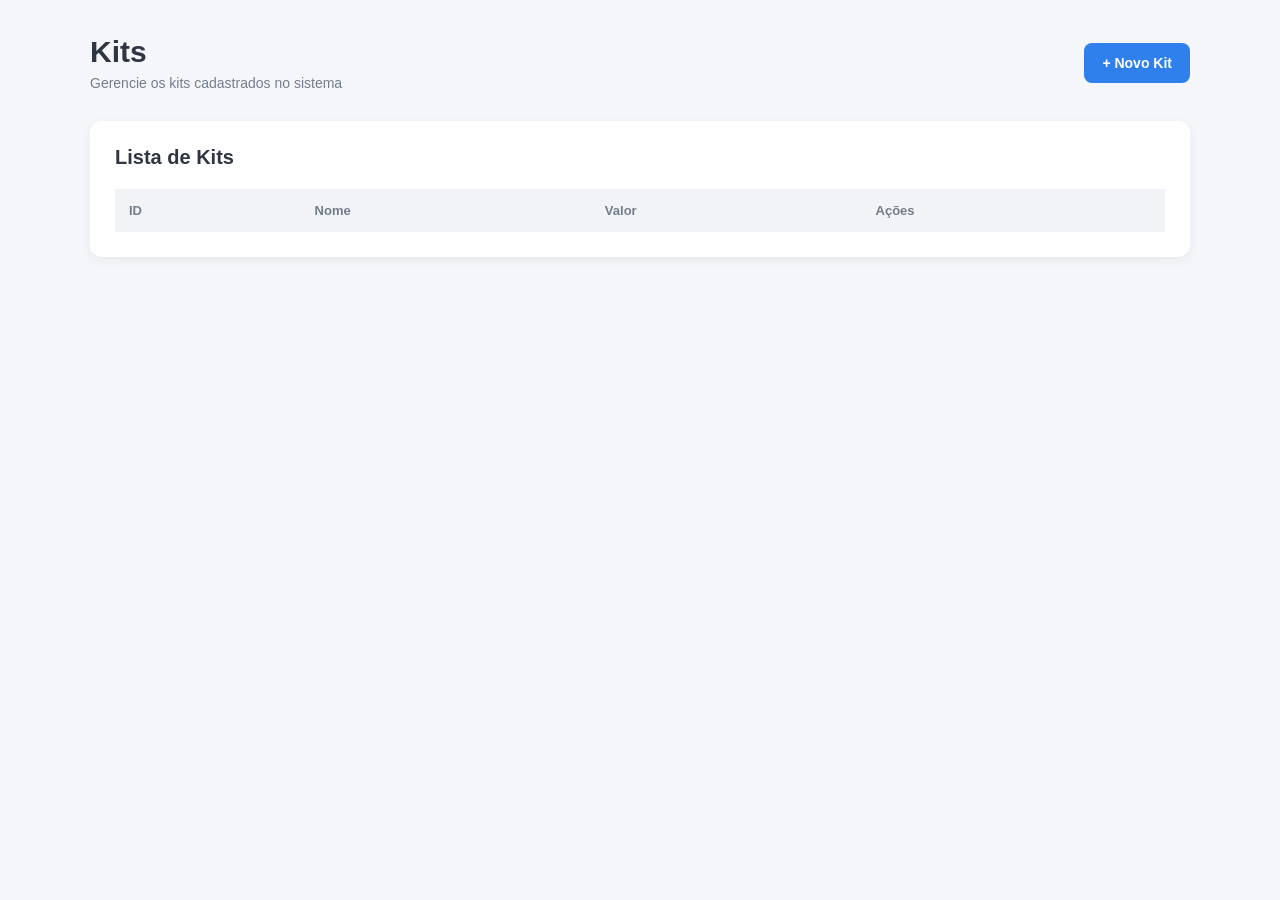
==== ProjetoFamilia/src/main/resources/static/kits.html @ 887a7cd0 "Finalizado crud Kits" ====
<!DOCTYPE html>
<html lang="pt-BR">

<head>

  <meta charset="UTF-8">
  <meta name="viewport" content="width=device-width, initial-scale=1.0">

  <title>Kits - Projeto Família</title>

  <style>

    * {
        box-sizing: border-box;
        margin: 0;
        padding: 0;
        font-family: Arial, Helvetica, sans-serif;
    }

    body {
        background-color: #f5f6fa;
        color: #2f3542;
        padding: 35px;
    }

    .container {
        max-width: 1100px;
        margin: 0 auto;
    }

    /* CABEÇALHO */

    .cabecalho {
        display: flex;
        justify-content: space-between;
        align-items: center;
        margin-bottom: 30px;
    }

    .titulo h1 {
        font-size: 30px;
        margin-bottom: 6px;
    }

    .titulo p {
        color: #747d8c;
        font-size: 14px;
    }

    #btnNovoKit {
        background-color: #2f80ed;
        color: white;
        border: none;
        border-radius: 8px;
        padding: 12px 18px;
        font-size: 14px;
        font-weight: bold;
        cursor: pointer;
    }

    #btnNovoKit:hover {
        background-color: #246fc5;
    }

    /* FORMULÁRIO */

    #formularioKit {
        background-color: white;
        border-radius: 12px;
        padding: 25px;
        margin-bottom: 25px;
        box-shadow: 0 3px 12px rgba(0, 0, 0, 0.06);
    }

    #tituloFormulario {
        font-size: 20px;
        margin-bottom: 20px;
    }

    .campos {
        display: grid;
        grid-template-columns: 2fr 1fr;
        gap: 15px;
        margin-bottom: 20px;
    }

    input {
        width: 100%;
        padding: 12px;
        border: 1px solid #dfe4ea;
        border-radius: 7px;
        font-size: 14px;
        outline: none;
    }

    input:focus {
        border-color: #2f80ed;
    }

    #btnSalvar {
        background-color: #27ae60;
        color: white;
        border: none;
        border-radius: 7px;
        padding: 10px 18px;
        font-weight: bold;
        cursor: pointer;
    }

    #btnSalvar:hover {
        background-color: #219653;
    }

    #btnCancelar {
        background-color: #dfe4ea;
        color: #2f3542;
        border: none;
        border-radius: 7px;
        padding: 10px 18px;
        margin-left: 7px;
        cursor: pointer;
    }

    /* TABELA */

    .card {
        background-color: white;
        border-radius: 12px;
        padding: 25px;
        box-shadow: 0 3px 12px rgba(0, 0, 0, 0.06);
    }

    .titulo-tabela {
        margin-bottom: 20px;
    }

    .titulo-tabela h2 {
        font-size: 20px;
    }

    table {
        width: 100%;
        border-collapse: collapse;
    }

    thead {
        background-color: #f1f3f6;
    }

    th {
        text-align: left;
        padding: 14px;
        color: #747d8c;
        font-size: 13px;
    }

    td {
        padding: 15px 14px;
        border-bottom: 1px solid #edf0f2;
        font-size: 14px;
    }

    tbody tr:hover {
        background-color: #fafafa;
    }

    /* BOTÕES */

    td button {
        border: none;
        border-radius: 6px;
        padding: 7px 12px;
        font-size: 13px;
        cursor: pointer;
        margin-right: 5px;
    }

    td button:first-child {
        background-color: #e8f1ff;
        color: #2f80ed;
    }

    td button:last-child {
        background-color: #ffe8e8;
        color: #e74c3c;
    }

    @media (max-width: 700px) {

        body {
            padding: 20px;
        }

        .cabecalho {
            flex-direction: column;
            align-items: flex-start;
            gap: 15px;
        }

        .campos {
            grid-template-columns: 1fr;
        }

        .card {
            overflow-x: auto;
        }

    }

  </style>

</head>

<body>

<div class="container">

  <!-- CABEÇALHO -->

  <div class="cabecalho">

    <div class="titulo">

      <h1>Kits</h1>

      <p>
        Gerencie os kits cadastrados no sistema
      </p>

    </div>

    <button id="btnNovoKit">
      + Novo Kit
    </button>

  </div>


  <!-- FORMULÁRIO -->

  <div id="formularioKit" style="display: none;">

    <h2 id="tituloFormulario">
      Cadastrar Kit
    </h2>

    <input type="hidden" id="idKit">

    <div class="campos">

      <input
              type="text"
              id="nome"
              placeholder="Nome do kit">

      <input
              type="number"
              id="valor"
              placeholder="Valor"
              step="0.01">

    </div>

    <button id="btnSalvar">
      Salvar
    </button>

    <button id="btnCancelar">
      Cancelar
    </button>

  </div>


  <!-- LISTA -->

  <div class="card">

    <div class="titulo-tabela">

      <h2>
        Lista de Kits
      </h2>

    </div>

    <table>

      <thead>

      <tr>

        <th>ID</th>
        <th>Nome</th>
        <th>Valor</th>
        <th>Ações</th>

      </tr>

      </thead>

      <tbody id="tabelaKits">

      </tbody>

    </table>

  </div>

</div>


<script src="js/kits.js"></script>

</body>

</html>
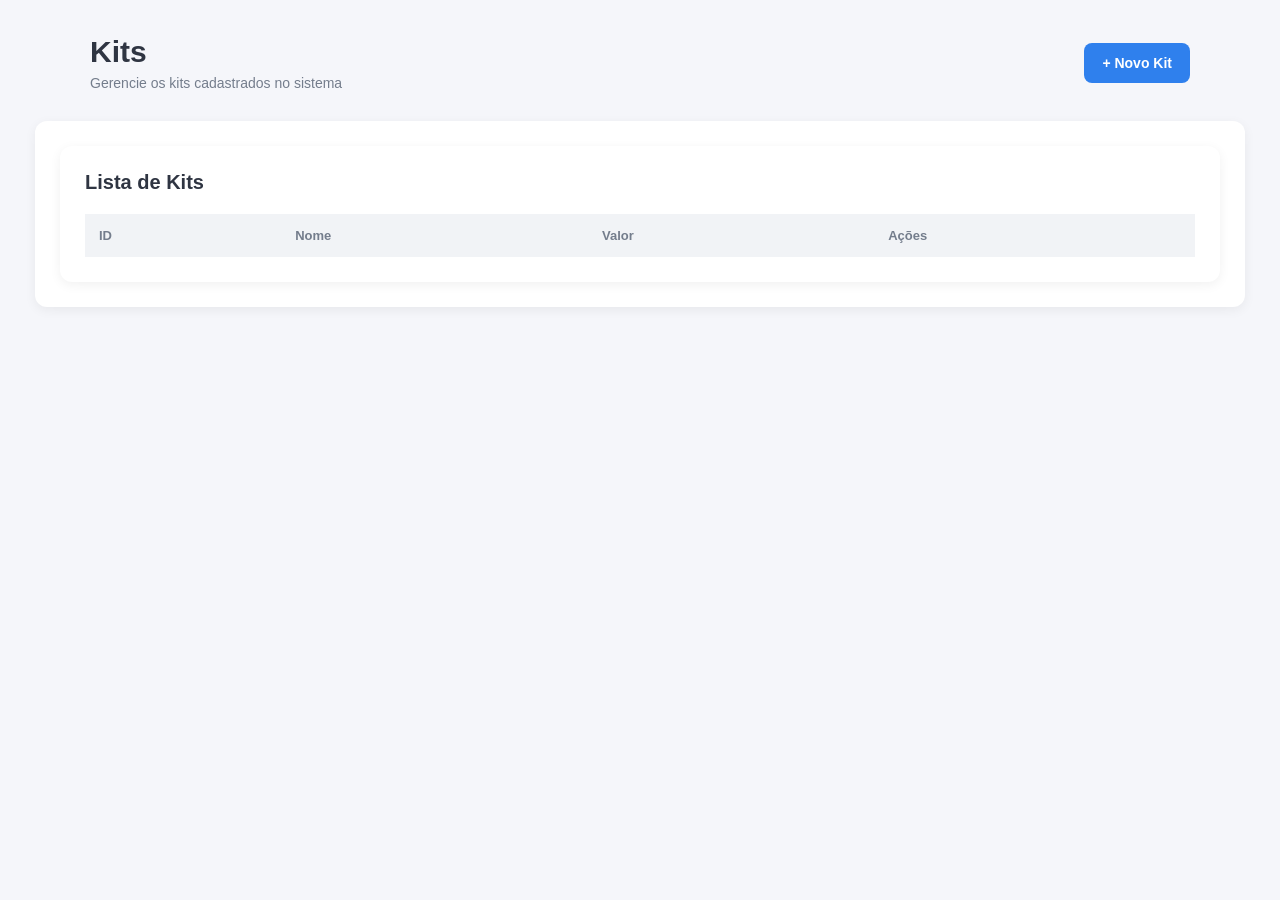
==== commit 230280fc: "feat: adiciona sistema de vendas, kits e dashboard" ====
--- a/ProjetoFamilia/src/main/resources/static/kits.html
+++ b/ProjetoFamilia/src/main/resources/static/kits.html
@@ -63,6 +63,7 @@
         background-color: #246fc5;
     }
 
+
     /* FORMULÁRIO */
 
     #formularioKit {
@@ -272,7 +273,62 @@
 
   </div>
 
-
+</div>
+
+
+<!-- ÁREA DOS ITENS DO KIT -->
+
+<div id="areaItensKit" style="display: none;">
+
+  <h2 id="tituloItensKit">
+    Produtos do Kit
+  </h2>
+
+  <div>
+
+    <select id="produto">
+      <option value="">
+        Selecione um produto
+      </option>
+    </select>
+
+    <input
+            type="number"
+            id="quantidadeProduto"
+            placeholder="Quantidade"
+            min="1">
+
+    <button id="btnAdicionarProduto">
+      Adicionar
+    </button>
+
+  </div>
+
+  <table>
+
+    <thead>
+    <tr>
+      <th>Produto</th>
+      <th>Quantidade</th>
+      <th>Ação</th>
+    </tr>
+    </thead>
+
+    <tbody id="tabelaItensKit">
+    </tbody>
+
+  </table>
+
+  <button id="btnFecharItens">
+    Fechar
+  </button>
+
+</div>
+
+
+<!-- LISTA -->
+
+<div class="card">
   <!-- LISTA -->
 
   <div class="card">
